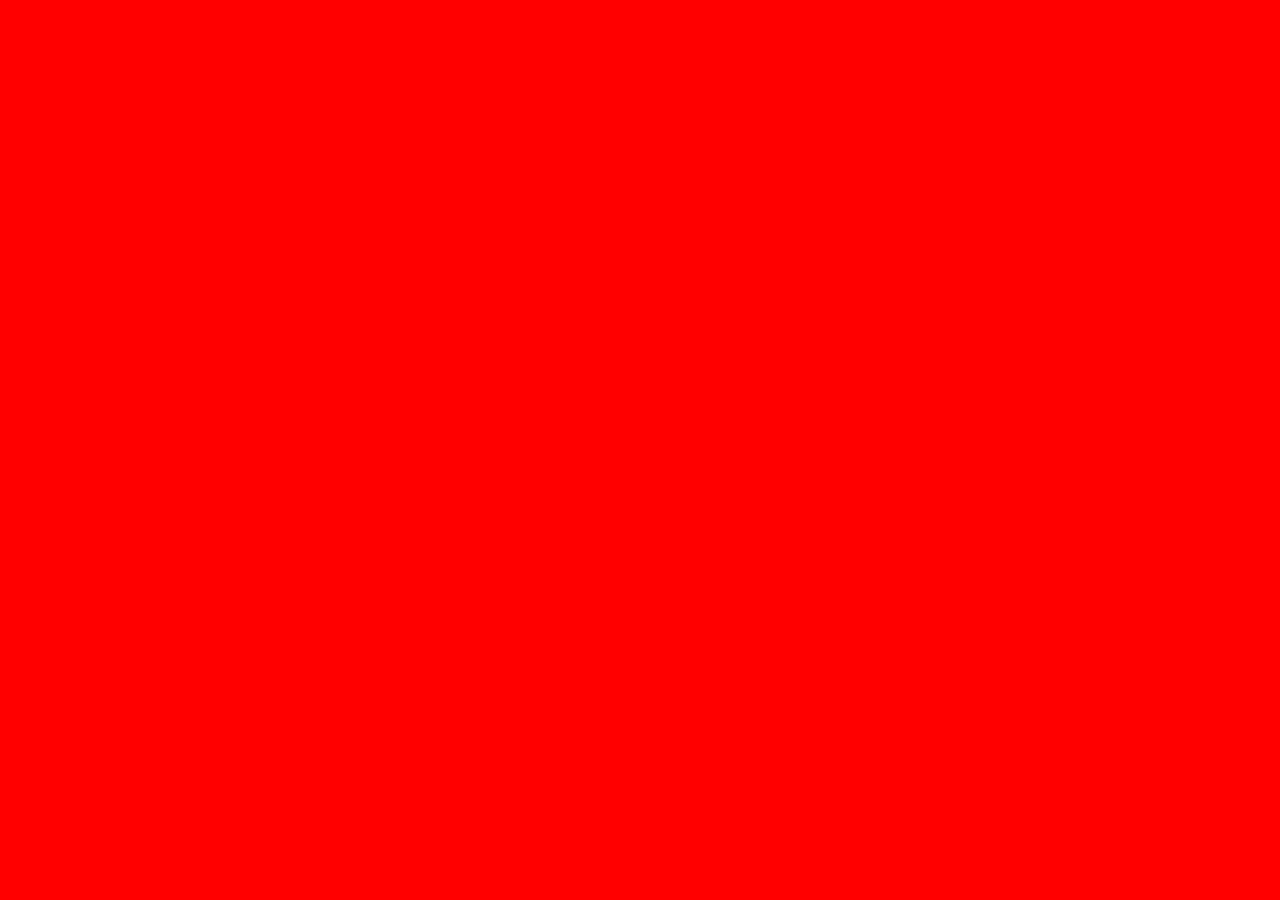
==== index.html @ 5c35d304 "project template" ====
<!DOCTYPE html>
<html lang="en">
<head>
    <meta charset="UTF-8">
    <meta name="viewport" content="width=device-width, initial-scale=1.0">
    <title>template</title>
    <link rel="stylesheet" href="styles/main.css">
</head>
<body>
    
</body>
</html>
---- styles/main.css ----
body {
    background-color: red;
}
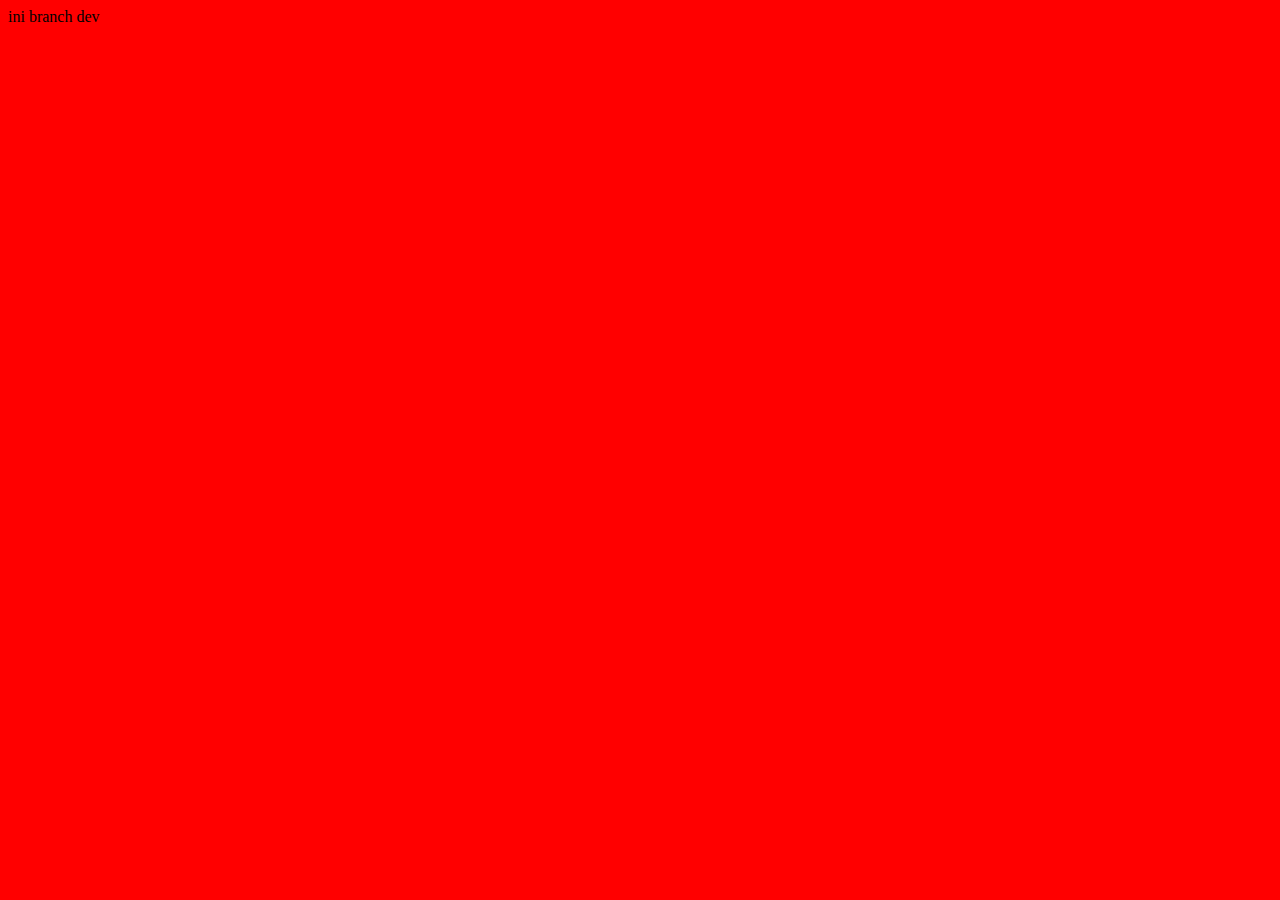
==== commit 783510ce: "add status" ====
--- a/index.html
+++ b/index.html
@@ -7,6 +7,7 @@
     <link rel="stylesheet" href="styles/main.css">
 </head>
 <body>
+    ini branch dev
     
 </body>
 </html>